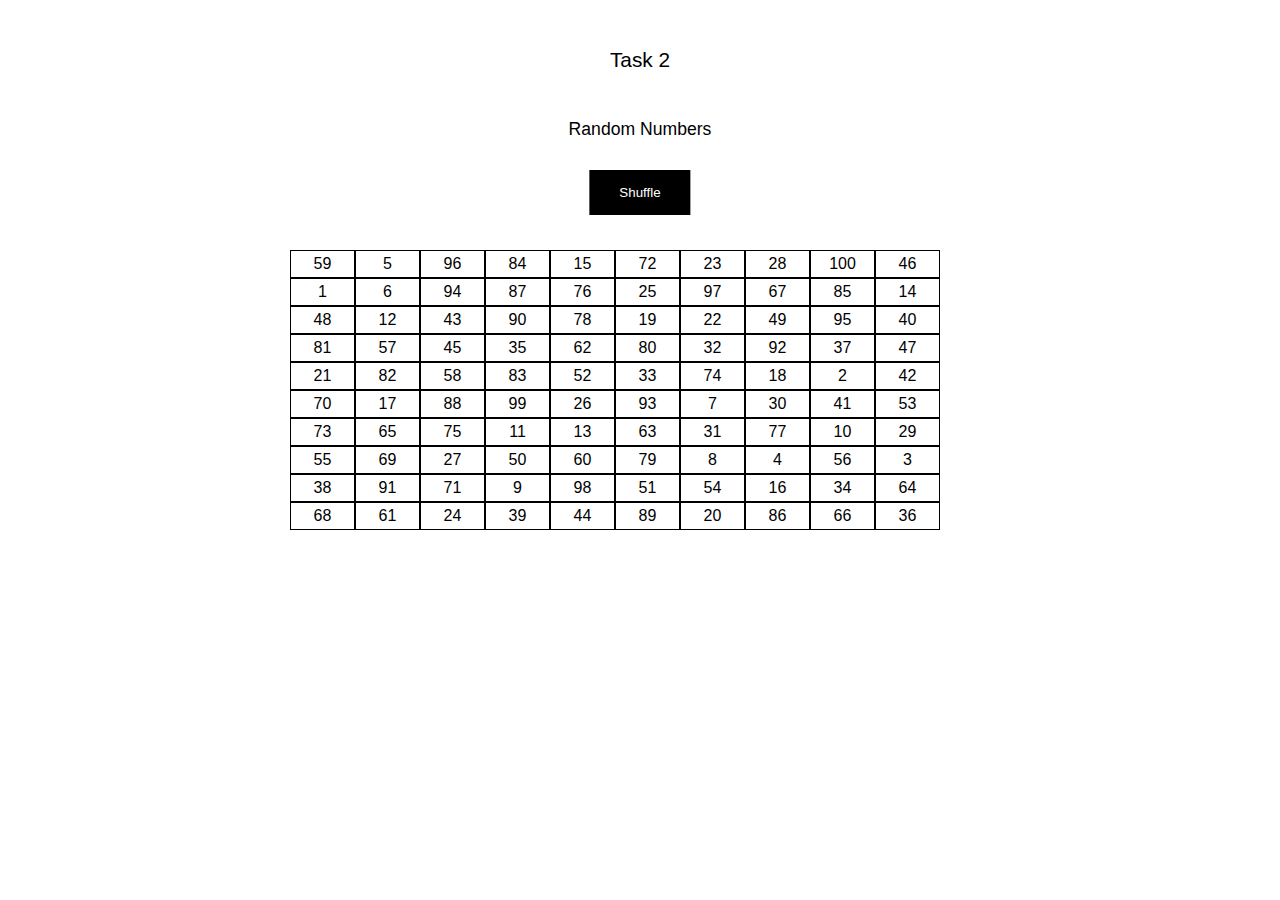
==== index.html @ 5aa20e80 "Add a index html document" ====
<!DOCTYPE html>
<html>
    <head>
        <link href="css/styles.css" rel="stylesheet"/>
        <meta name="viewport" content="width=device-width, initial-scale=1">
        <Title>Task 2</Title>
    </head>
    <body>
        <div id="wrapp">
            <h1 class="first-heading">Task 2</h1>
            <h2 class="second-heading">Random Numbers</h2>
            <button class="shuffle">Shuffle</button>
            <ul class="numbers-list"></ul>
        </div>

        <script src="js/js.js"></script>
    </body>
</html>
---- css/styles.css ----
/* http://meyerweb.com/eric/tools/css/reset/ 
   v2.0 | 20110126
   License: none (public domain)
*/

html, body, div, span, applet, object, iframe,
h1, h2, h3, h4, h5, h6, p, blockquote, pre,
a, abbr, acronym, address, big, cite, code,
del, dfn, em, img, ins, kbd, q, s, samp,
small, strike, strong, sub, sup, tt, var,
b, u, i, center,
dl, dt, dd, ol, ul, li,
fieldset, form, label, legend,
table, caption, tbody, tfoot, thead, tr, th, td,
article, aside, canvas, details, embed, 
figure, figcaption, footer, header, hgroup, 
menu, nav, output, ruby, section, summary,
time, mark, audio, video {
	margin: 0;
	padding: 0;
	border: 0;
	font-size: 100%;
	font: inherit;
	vertical-align: baseline;
}

/* HTML5 display-role reset for older browsers */
article, aside, details, figcaption, figure, 
footer, header, hgroup, menu, nav, section {
	display: block;
}

body {
	line-height: 1;
}

ol, ul {
	list-style: none;
}

blockquote, q {
	quotes: none;
}

blockquote:before, blockquote:after,
q:before, q:after {
	content: '';
	content: none;
}

table {
	border-collapse: collapse;
	border-spacing: 0;
}


/*<---GENERAL STYLES--->*/

body {
    font-family: Arial, Helvetica, sans-serif;
}

.black-background {
    background-color: #000;
    color: #fff;
}


/*<---TASK 2--->*/

#wrapp {
    width: 100%;
    margin: 50px 0 0 0;
    position: relative;
}

@media screen and (min-width: 800px) {
    #wrapp {
        width: 90%;
        margin: 50px auto;
    }
}

#wrapp .first-heading {
    font-size: 1.3em;
    text-align: center;
    margin: 0 0 50px 0;
}

#wrapp .second-heading {
    font-size: 1.1em;
    text-align: center;
}

#wrapp .shuffle {
    padding: 15px 30px 15px 30px;
    background-color: #000;
    color: #fff;
    border: 0;
    position: absolute;
    top: 120px;
    left: 50%;
    transform: translate(-50%);
}

#wrapp .shuffle:focus {
    outline: none;
}

#wrapp .numbers-list {
    width: 300px;
    overflow: hidden;
    list-style: none;
    position: absolute;
    top: 200px;
    left: 50%;
    transform: translate(-50%);
}

@media screen and (min-width: 600px) {
    #wrapp .numbers-list {
        width: 500px;
    }
}

@media screen and (min-width: 800px) {
    #wrapp .numbers-list {
        width: 700px;
    }
}

.numbers-list .number-element-list {
    float: left;
    display: block;
    padding: 5px 0 5px 0;
    width: 9%;
    border: 1px solid;
    text-align: center;
}
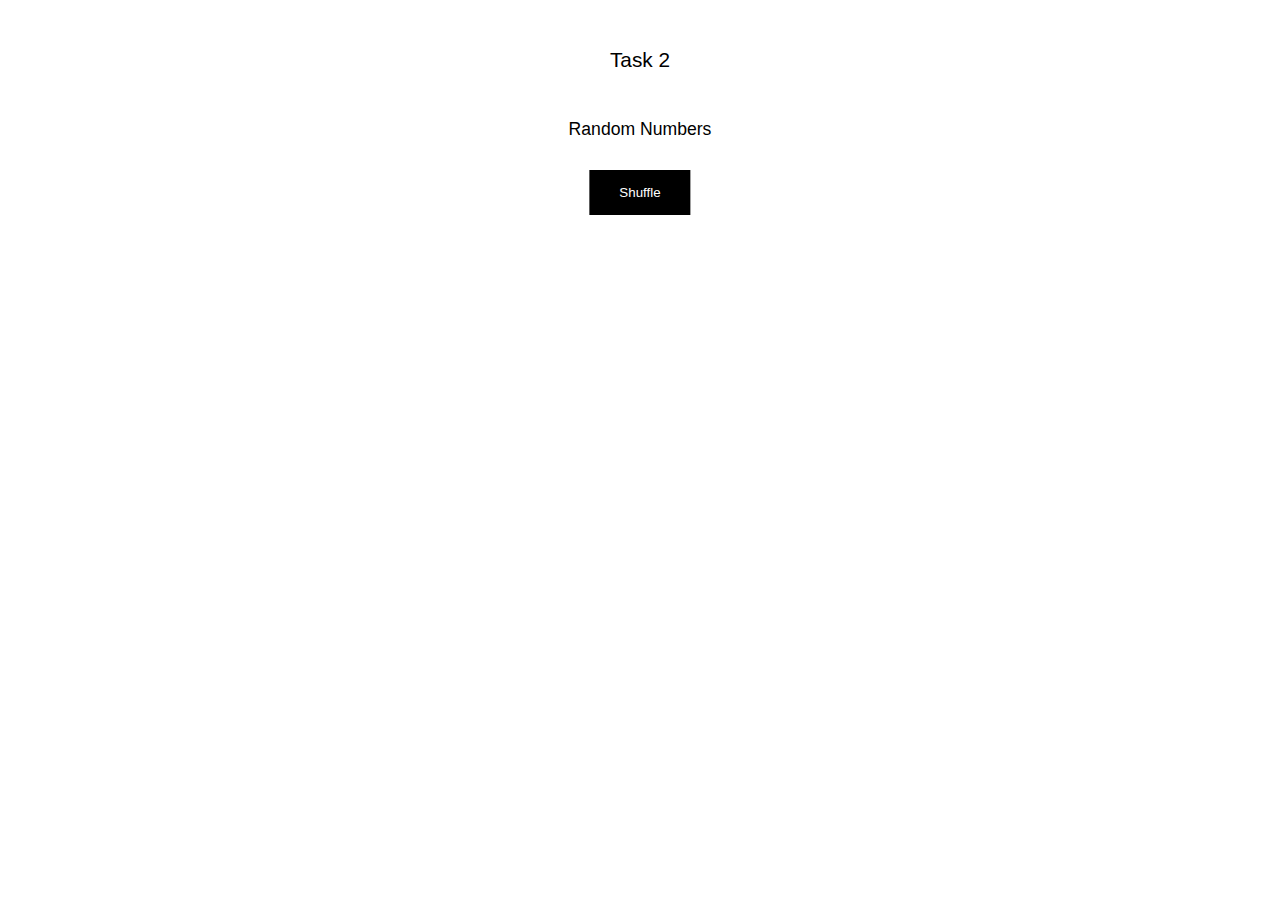
==== commit e22d6392: "Change js src" ====
--- a/index.html
+++ b/index.html
@@ -13,6 +13,6 @@
             <ul class="numbers-list"></ul>
         </div>
 
-        <script src="js/js.js"></script>
+        <script src="js/index.js"></script>
     </body>
 </html>